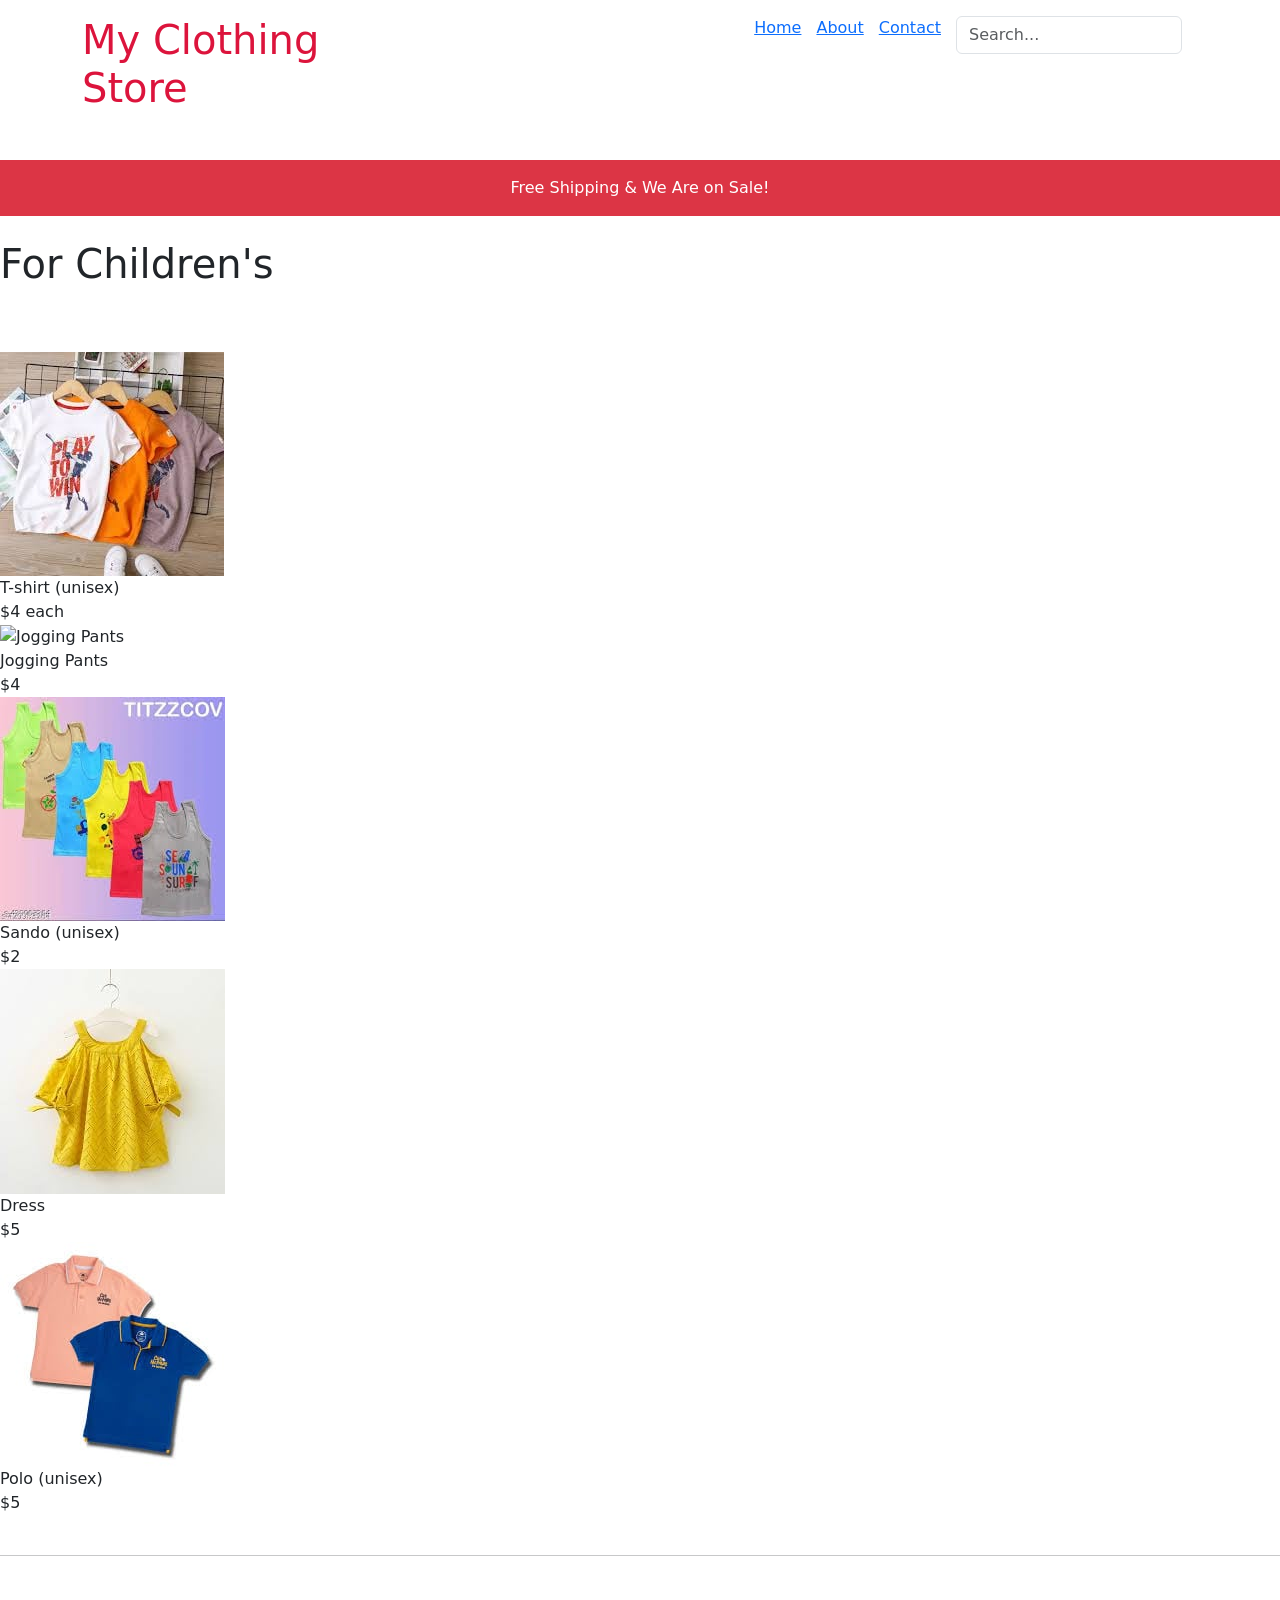
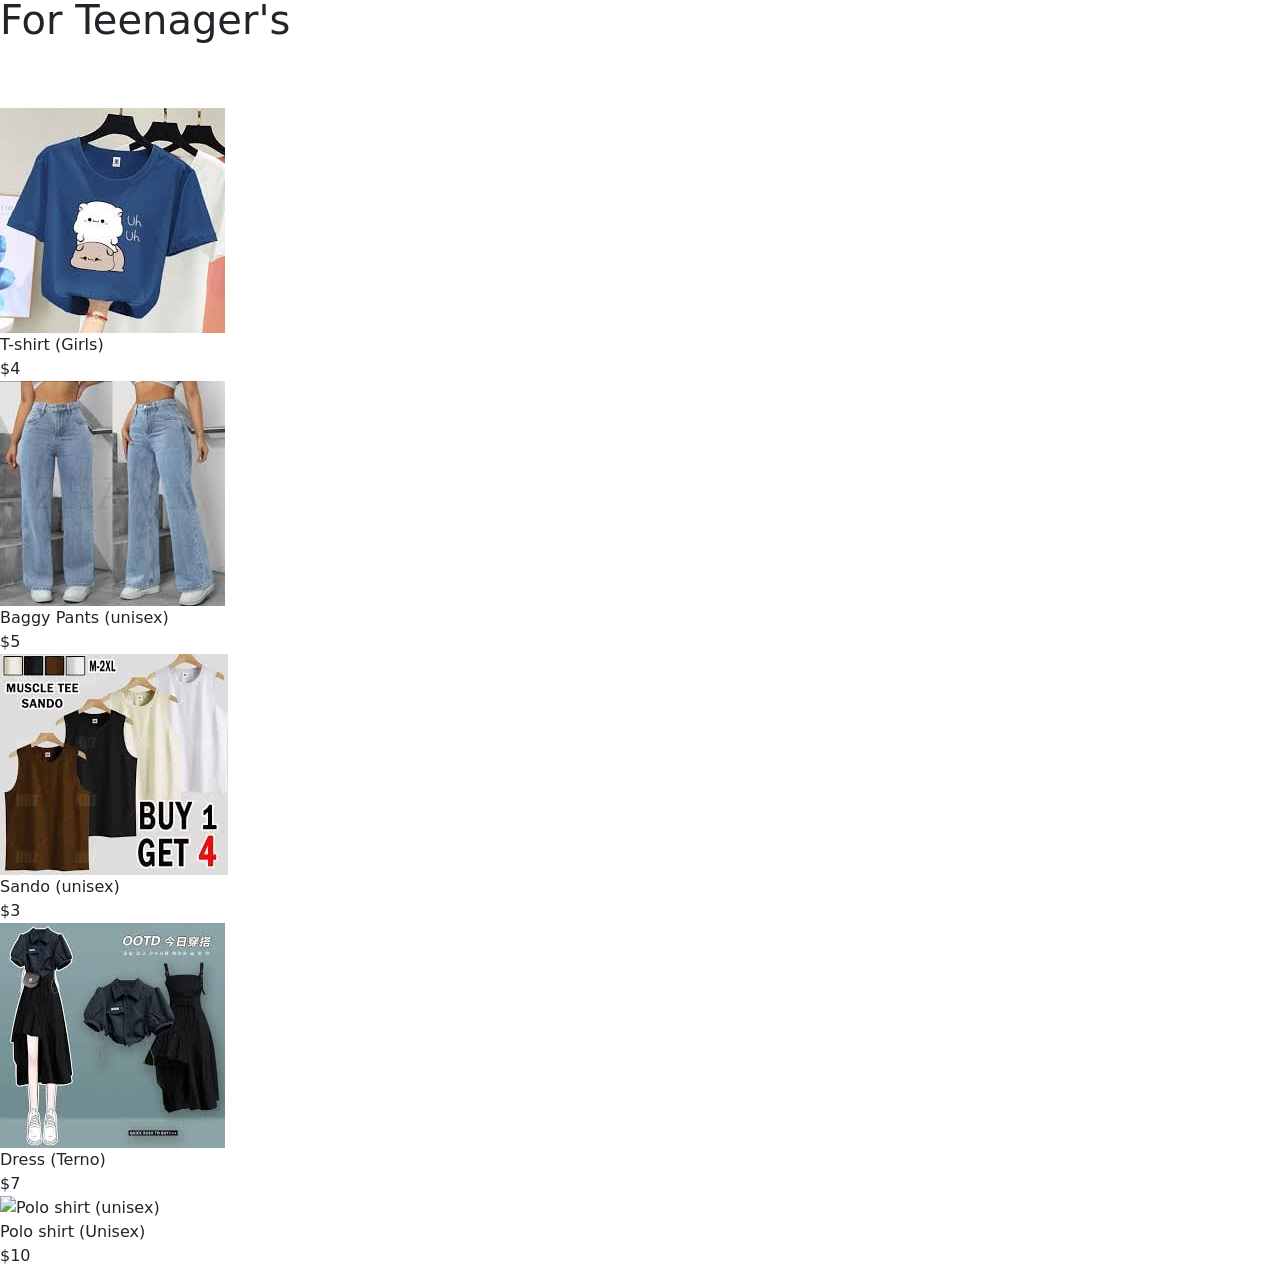
==== about.html @ 90d6e976 "Add files via upload" ====
<!DOCTYPE html>
<html lang="en">

<head>
  <meta charset="UTF-8">
  <meta name="viewport" content="width=device-width, initial-scale=1.0">
  <link rel="stylesheet" href="style.css">
  <title>About</title>
  <link href="https://cdn.jsdelivr.net/npm/bootstrap@5.3.8/dist/css/bootstrap.min.css" rel="stylesheet"
    integrity="sha384-sRIl4kxILFvY47J16cr9ZwB07vP4J8+LH7qKQnuqkuIAvNWLzeN8tE5YBujZqJLB" crossorigin="anonymous">
</head>

<body>
  <div class="container">
    <header class="d-flex flex-wrap justify-content-center py-3 mb-4">
      <h1>My Clothing <br> Store</h1> <a href="/"
        class="d-flex align-items-center mb-3 mb-md-0 me-md-auto link-body-emphasis text-decoration-none"> <svg
          class="bi me-2" width="40" height="32" aria-hidden="true">
          <use xlink:href="#bootstrap"></use>
        </svg>
        <ul class="nav nav-pills">
          <a href="index.html">Home</a>
          <a class="active" href="page2.html">About</a>
          <a href="contact.html">Contact</a>
        </ul>
        <br>
        <form class="col-12 col-lg-auto mb-3 mb-lg-0 me-lg-3" role="search"> <input type="search" class="form-control"
            placeholder="Search..." aria-label="Search"> </form>
    </header>
  </div>

  <div class="text-bg-danger p-3">Free Shipping & We Are on Sale!</div>
<br>
  <div class="body">
    <div class="h1">
    <h1>For Children's</h1>
    <br>
</div>
  <div class="item">
    <div class="item-1">
      <img src=".//8bbf33e3-ee1d-4ea1-8b35-938ba4fc5735.jpg" alt="T-shirt (unisex)">
      <div class="text1">T-shirt (unisex)</div>
      <div class="price-tag">$4 each</div>
    </div>

    <div class="item-1">
      <img src=".//a4cb100c-9dde-40b1-9da0-767b5b45f0c1..jpg" alt="Jogging Pants">
      <div class="text1">Jogging Pants</div>
      <div class="price-tag">$4</div>
    </div>

    <div class="item-1">
      <img src=".//292e9d35-1922-4ca4-bcc6-a7762f943f53.jpg" alt="Sando (unisex)">
      <div class="text1">Sando (unisex)</div>
      <div class="price-tag">$2</div>
    </div>

    <div class="item-1">
      <img src=".//9b6b782f-4043-4826-a834-2f5947c1be0a.jpg" alt="Dress">
      <div class="text1">Dress</div>
      <div class="price-tag">$5</div>
    </div>

    <div class="item-1">
      <img src=".//22bda64a-5dd0-4200-9410-43e23fa1a71f.jpg" alt="Polo (unisex)">
      <div class="text1">Polo (unisex)</div>
      <div class="price-tag">$5</div>
    </div>
<br>
</div>
<hr>
<br>
<div class="body">
  <div class="h1">
  <h1>For Teenager's</h1>
  <br>
  </div>
  <div class="item">
    <div class="item-1">
      <img src=".//bd8d1436-9f33-45ba-be02-1cbcfe26c555.jpg" alt="T-shirt (girls)">
      <div class="text1">T-shirt (Girls)</div>
      <div class="price-tag">$4</div>
    </div>

    <div class="item-1">
      <img src=".//a7610259-a523-49f2-b5d9-17c7d526953f.jpg" alt="Baggy Pants">
      <div class="text1">Baggy Pants (unisex)</div>
      <div class="price-tag">$5</div>
    </div>

    <div class="item-1">
      <img src=".//574984b8-b463-43b4-86ce-b80d9ec3ad66.jpg" alt="Sando (unisex)">
      <div class="text1">Sando (unisex)</div>
        <div class="price-tag">$3</div>
    </div>

    <div class="item-1">
      <img src=".//f90d1326-f318-4e27-9dbe-8ef901fe3ee3.jpg" alt="Dress (Terno)">
      <div class="text1">Dress (Terno)</div>
      <div class="price-tag">$7</div>
    </div>

    <div class="item-1">
      <img src=".//3e8d5595-add9-4d4d-86af-23c6bad8425a.jpg" alt="Polo shirt (unisex)">
      <div class="text1">Polo shirt (Unisex)</div>
      <div class="price-tag">$10</div>
    </div>

    </div>
</div>


  </body>
  </html>
---- style.css ----
ul {
    gap: 15px;
    margin: 15px;
}

.container {
    color: crimson;
}

.welcome {
    font-size: 36px;
    margin-bottom: 10px;
    text-align: center;
    color: crimson;
}

.welcome p {
    color: lightcoral;
    margin-bottom: 30px;
}

.container1 {
    display: flex;
    max-width: 500px;
    gap: 50px;
    margin: 90px;
}

.text {
    font-size: 20px;
    text-align: left;
    color: crimson;
}

.navigator {
    text-align: center;
}













.text-bg-danger {
    background-color: rgb(red,);
    color: white;
    text-align: center;
    
}

.category2 {
    display: flex;
    text-align: center;
    justify-content: space-around;
    padding: 10px;
    color: black;
}

.text3 {
    position: absolute;
    color: crimson;
    transform: translate(-50%, -50%);
    top: 40%;
    left: 50%;
}

.section img {
    width: 100%;
    height: 500px;
    display: block
}

.section {
    color: white;
    position: relative;
    text-align: center;
}
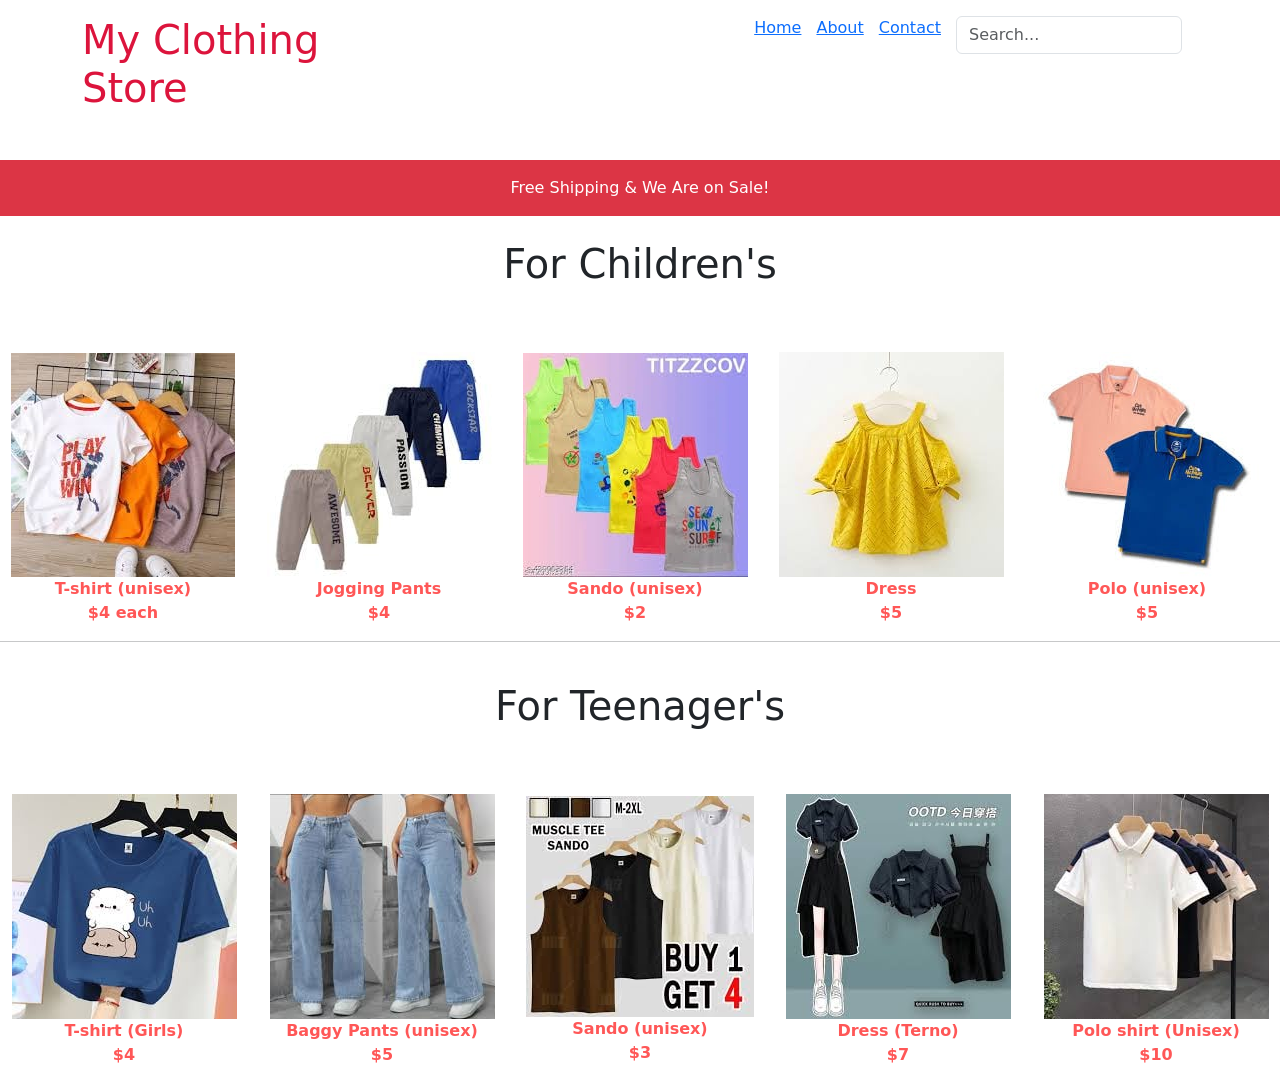
==== commit 84a5b232: "Update about.html" ====
--- a/about.html
+++ b/about.html
@@ -20,7 +20,7 @@
         </svg>
         <ul class="nav nav-pills">
           <a href="index.html">Home</a>
-          <a class="active" href="page2.html">About</a>
+          <a href="about.html">About</a>
           <a href="contact.html">Contact</a>
         </ul>
         <br>
@@ -44,7 +44,7 @@
     </div>
 
     <div class="item-1">
-      <img src=".//a4cb100c-9dde-40b1-9da0-767b5b45f0c1..jpg" alt="Jogging Pants">
+      <img src=".//a4cb100c-9dde-40b1-9da0-767b5b45f0c1.jpg" alt="Jogging Pants">
       <div class="text1">Jogging Pants</div>
       <div class="price-tag">$4</div>
     </div>
@@ -111,4 +111,7 @@
 
 
   </body>
-  </html>+
+  </html>
+
+
--- a/style.css
+++ b/style.css
@@ -39,11 +39,39 @@
 
 
 
+.text1 {
+    color: #ff5757;
+    font-weight: bold;
+    text-align: center;
+    justify-content: center;
+  }
 
+.item {
+    display: flex;
+    align-items: center;
+    gap: 10px;
+    justify-content: center;
+  }
 
+.item-1 {
+    text-align: center;
+    width: 250px;
+  }
 
+.item-img {
+    width: 100px;
+    height: 100px;
+    border-radius: 3px;
+  }
 
+.price-tag {
+    color: #ff5757;
+    font-weight: bold;
+  }
 
+  .h1 {
+    text-align: center;
+  }
 
 
 
@@ -81,4 +109,11 @@
     color: white;
     position: relative;
     text-align: center;
-}+
+}
+
+
+
+
+
+
